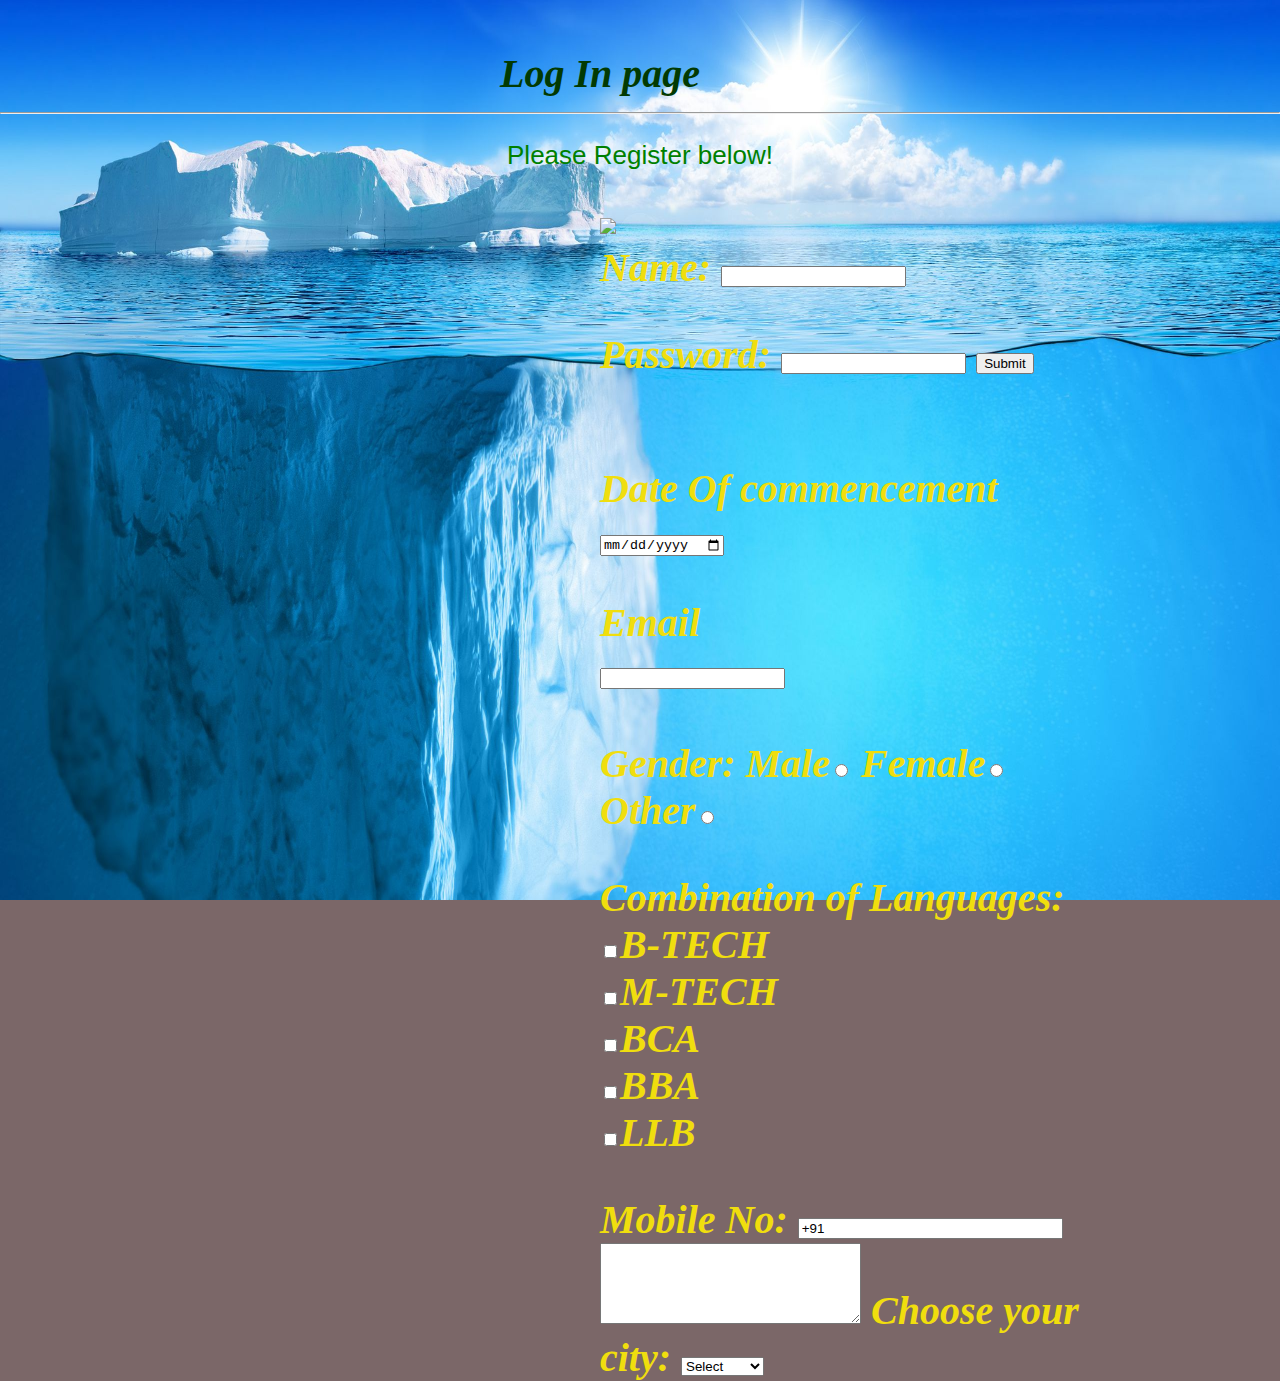
==== login.html @ da8c0a9c "Add files via upload" ====
<!doctype html>
<html>
<head>
<meta charset="utf-8">
	
	<title>login</title>
<link href="css/logincss.css" rel="stylesheet" type="text/css">

	<html>
    <div class="font-d">Log In page</div>
     <hr>
     <div class="register">
    <p>Please Register below!</p>
    </div>
<form>
  <div id="text"><img height='70px'src="../Desktop/web development projects/images/iem-power-systems-squarelogo-1551262613317.png">
    <br>
    Name:     <input type="text" name="name"/>
    <p>
	  
	  Password: 
 <input type="password" name="pw" pattern="(?=.*\d)(?=.*[az])(?=.*[A-Z]).{6,}" title="Must contain at least one number and one 
lowercase and one uppercase letter and at least 6 or more characters">
 <input type="submit" value="Submit">
	  
	  </p>
    <br>
    Date Of commencement<br>
    <input type="date" name="dt" id=-"dt"/>
    <br>  
    <p></p>
    Email<br>
    <input type="text" name="Email ID"/>
    <br>
    <br>
    Gender: Male<input type="radio" name="MyGender">
    Female<input type="radio" name="MyGender">
    Other<input type="radio" name="MyGender">
    <p>
     Combination of Languages:<br>
    <input type="checkbox" name="B-TECH"/>B-TECH<br>
    <input type="checkbox" name="M-TECH"/>M-TECH<br>
    <input type="checkbox" name="BCA"/>BCA<br>
    <input type="checkbox" name="BBA"/>BBA<br>
    <input type="checkbox" name="LLB"/>LLB<br>
	  </p>
	  Mobile No:
 <input type="text" name="m1" size="30" maxlenght="10" title="Enter 
phone no" value="+91" required>


	  <textarea rows="5" cols="30" placeholder="Enter your address">
	  </textarea>
	  
	  
	  Choose your city:
 <select name="city">
 <option value="0">Select</option>
 <option value="1">Kolkata</option>
 <option value="2">Delhi</option>
 <option value="3">Mumbai</option>
 <option value="4">Pune</option>
 <option value="5">Bengaluru</option>
 <option value="6">Punjab</option>
 </select>

 </form>
 

</body>
</html>
---- css/logincss.css ----
*{
    box-sizing: border-box;}
 body{
     /* width:100%; */
     margin:0px;
     /* height:100vh; */
     background: #7B6768;
        background-image: url("../images/iceberg_horizon_under_water_133647_2560x1440.jpg");
        background-repeat: no-repeat;
        background-attachment: fixed;
        background-size: 100% 100%;
 }
 .slidershow{
     width:700px;
     height:400px;
     overflow:hidden;
 }
 .middle{
     position:absolute;
     top:50%;
     left:50%;
     transform:translate(-50%,+50%);
 }
 .navigation{
     position:absolute;
     bottom:20px;
     left:50%;
     transform: translatex(-50%);
     display:flex;
 }
 .bar{
     width:50px;
     height:10px;
     border:#FFFFFF;
     margin:6px;
     cursor:pointer;
     transition:0.4s;
         
 }
 
 input[name="r"]{
     position:absolute;
     visibility:hidden;
 }
 .slides{
     width:500%;
     height:100%;
     display: flex;
 }
 
 
 .slide{
     width:20%;
     transition: 0.6s;
 }
 
 .slide img{
     width:100%;
     height:100%;
 }
 div.register p{
     color: green;
     font-size: 26px;
     font-family: Arial, Helvetica, sans-serif;
     text-align: center;
 }
 .div-menu-item{
 width:19.2%;
 margin:0%;
 float:left;
 }
 .div-menu-style{
     background-color: #59A0CD;
     
     height:60px;
     padding-top:18px;
     text-align-last: center;
     transition-duration: 1s;
     transition-timing-function: ease-in;
     }
 .div-menu-item:hover{
         background-color:#ECACDE;
     }
 .menu-item{
     background-color: #30B8F1;
     padding: 15px;
     height: 50px;
     text-align: center
     
 }
 .menu-item:hover{
     background-color:aliceblue 
 }
 a:active{
     text-decoration:none;
     color:inherit
 }
 a:link{
     text-decoration:none;
     color:inherit
 }
 a:visited{
     text-decoration:none;
     color:inherit
 }
 .font-d{
         font-size: 40px;
         font-weight: bold;
         font-style: italic;
         margin-top: 50px;
         margin-left: 500px;
         margin-bottom: 15px;
         color: rgb(2, 58, 2);
     }
     #text{
         font-size: 40px;
         font-weight: bold;
         font-style: italic;
         margin-left: 600px;
         width:500px;
         color:#F0DE0E;
         text-align: left;
         direction: ltr;
 
     }
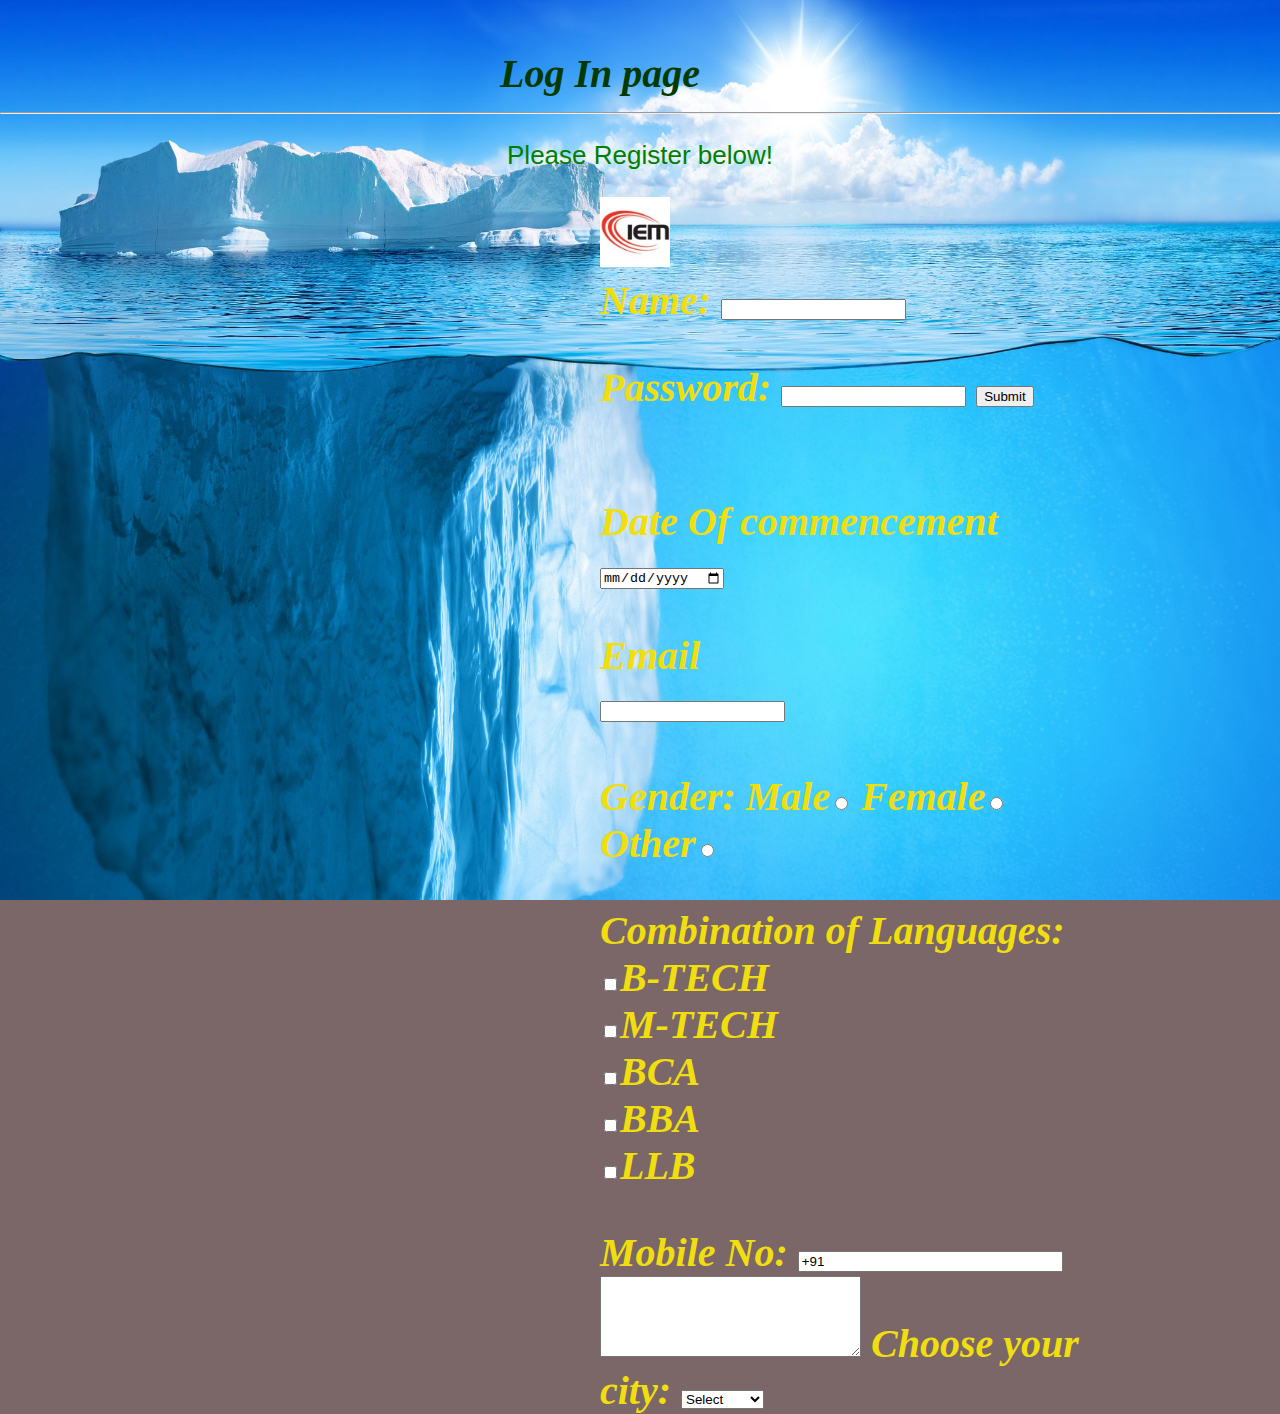
==== commit 863b1a71: "Update login.html" ====
--- a/login.html
+++ b/login.html
@@ -13,7 +13,7 @@
     <p>Please Register below!</p>
     </div>
 <form>
-  <div id="text"><img height='70px'src="../Desktop/web development projects/images/iem-power-systems-squarelogo-1551262613317.png">
+  <div id="text"><img height='70px'src="images/iem-power-systems-squarelogo-1551262613317.png">
     <br>
     Name:     <input type="text" name="name"/>
     <p>
@@ -68,4 +68,4 @@
  
 
 </body>
-</html>+</html>
